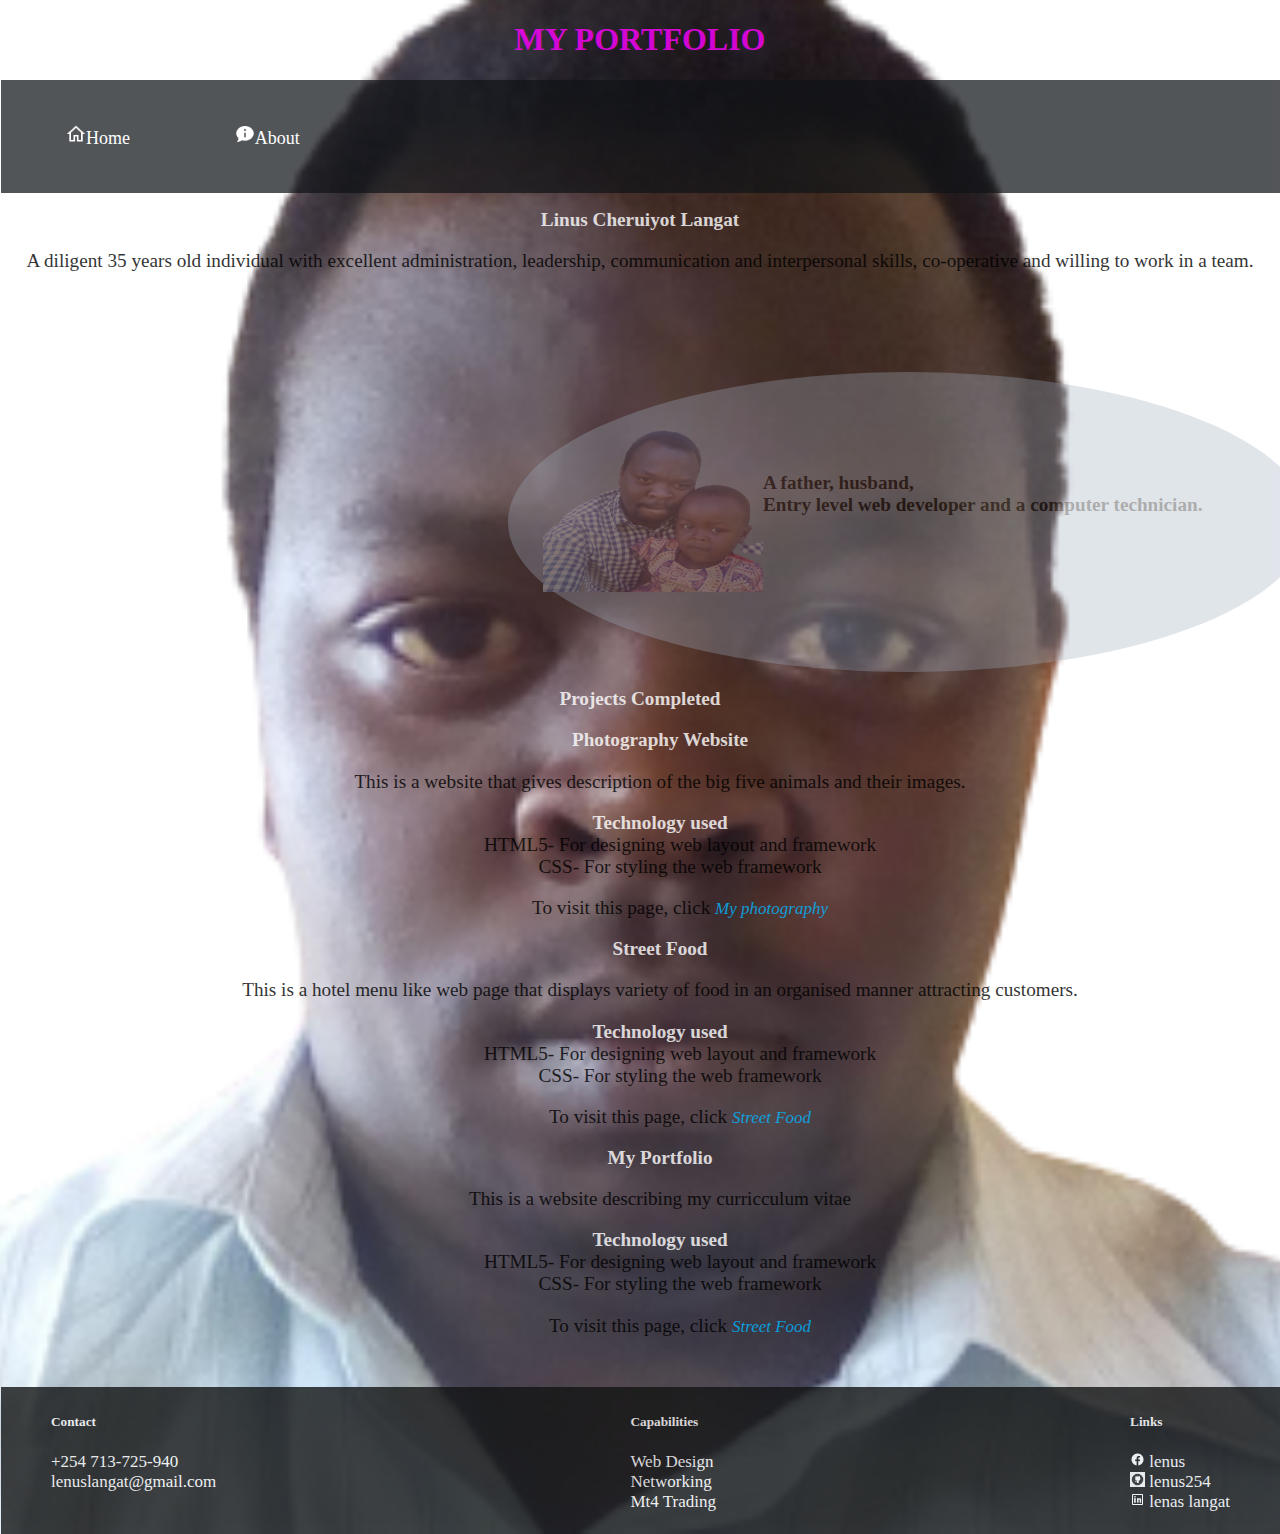
==== index.html @ 3df5fbd7 "renamed homepage" ====
<!DOCTYPE html>
<html lang="en">
<head>
    <meta charset="UTF-8">
    <meta http-equiv="X-UA-Compatible" content="IE=edge">
    <meta name="viewport" content="width=device-width, initial-scale=1.0">
    <title>MY PORTFOLIO</title>
    <LINK rel="stylesheet" type="text/css" href="index.css">
</head>
<body>
    <h1>MY PORTFOLIO</h1>
    <nav>
        <ul>
          <li><a href="homepage.html"><img src="./images/home.png" height="20px" width="20px" alt="">Home</a></li>
          <li><a href="about.html"><img src="./images/about.png" height="20px" width="20px" alt="">About</a></li>
        </ul>
      </nav>
      <div class="profile">
        <h2>Linus Cheruiyot Langat</h2>
        <P>A diligent 35 years old individual with excellent administration, leadership, communication and interpersonal skills, co-operative and willing to work in a team.</P>
        <div class="image">
          <img src="./images/profile.png" alt="myprofile" id="pic">
          <p id="des">A father, husband, <br>
            Entry level web developer and a computer technician.</p>
        </div>
        <h2>Projects Completed</h2>
        <div class="languages">
             <ul>
          <li><strong>Photography Website</strong> </li>
          <p>This is a website that gives description of the big five animals and their images.</p>
          <strong>Technology used</strong>
          <ol>
            <li>HTML5- For designing web layout and framework</li>
            <li>CSS- For styling the web framework</li>
            <p>To visit this page, click  <a href="https://lenus254.github.io/Favourite-photography-/"><em>My photography</em> </a></p>
          </ol>
          <li><strong>Street Food</strong> </li>
          <p>This is a hotel menu like web page that displays variety of food in an organised manner attracting customers.</p>
          <strong>Technology used</strong>
          <ol>
            <li>HTML5- For designing web layout and framework</li>
            <li>CSS- For styling the web framework</li>
            <p>To visit this page, click  <a href="https://lenus254.github.io/street-food/"> <em>Street Food</em></a></p>
          </ol>
          <li><strong>My Portfolio</strong> </li>
          <p>This is a website describing my curricculum vitae</p>
          <strong>Technology used</strong>
          <ol>
            <li>HTML5- For designing web layout and framework</li>
            <li>CSS- For styling the web framework</li>
            <p>To visit this page, click  <a href="https://lenus254.github.io/street-food/"> <em>Street Food</em></a></p>
          </ol>
  
        </ul>
      </div>
      </div>
      <footer>
        <div class="contact">
          <h5>Contact</h5>
          <p>
            +254 713-725-940 <br>
            lenuslangat@gmail.com
          </p>
        </div>
        <div class="capabilities">
          <h5>Capabilities</h5>
          <p>
            <a href="#">Web Design </a> <br>
            <a href="#">Networking </a><br>
            <a href="#">Mt4 Trading </a>
          </p>
        </div>
        <div class="links">
          <h5>Links</h5>
          <p>
            <a href="facebook.com"> <img src="./images/facebook.png" height="15px" width="15px" alt=""> lenus</a>
            <br>
            <a href="github"> <img src="./images/github.jpeg" height="15px" width="15px" alt=""> lenus254</a>
            <br>
            <a href="linkedin"> <img src="./images/linkdn.png" height="15px" width="15px" alt=""> lenas langat</a>
          </p>
        </div>
      </footer>
      </body>
      </html>
---- index.css ----
h1{
    text-align: center;
    color: magenta;
}
body{
    background-image: url(./images/backgroung1.png);
    background-repeat: no-repeat;
    background-size: cover;
    background-position: center;
    background-color: inherit;
    opacity: 80%;
}
nav{
    background-color: rgba(17, 20, 24, 0.9);
    margin: 5px -8px 0px -7px;
    text-align: left;
    padding: 25px;
    display: flex;
}
nav>ul li{
    list-style: none;
    display: inline;
    padding-right: 100px;
}
ul li a{
    color: white;
    font-size: 18px;
    text-decoration: none;
    font-family: Georgia, 'Times New Roman', Times, serif;
    font-weight: 200px;
    line-height: normal;
}
.profile>p,ul{
    text-align: center;
    color: black;
    font-size: larger;
    align-items: center;

}
.image{
    border-radius: 80%;
    height: 300px;
    width: 800px;
    margin-left: 500px;
    margin-top: 100px;
    background-color: rgb(163, 176, 194);
    opacity: 40%;
}
#pic{
    height: 220px;
    width: 220px;
    float: left;
    margin-left: 35px;
}
#des{
    font-size: larger;
    font-family: 'Times New Roman', Times, serif;
    padding-top: 100px;
    font-weight: bold;
    }
    .profile>h2{
        color: white;
        text-align: center;
        font-size: larger;
    }
    .languages>ul,ol,li{
        list-style: none;
        
    }
   strong{color: white;
}
em{
    color: rgb(0, 183, 255);
}
footer{
    display: flex;
    justify-content: space-between;
    background-color: #131414;
    color: whitesmoke;
    margin-top: 50px;
    margin: 50px -8px -8px -7px;
    padding: 5px 50px 5px 50px;
}
.contact p{
    font-size: 17px;
}
footer p, a{
    color:whitesmoke;
    font-size: 17px;
    text-decoration: none;
}
#header{
    color: white;
}
#color{
    color: black;
    font-size: larger;
}
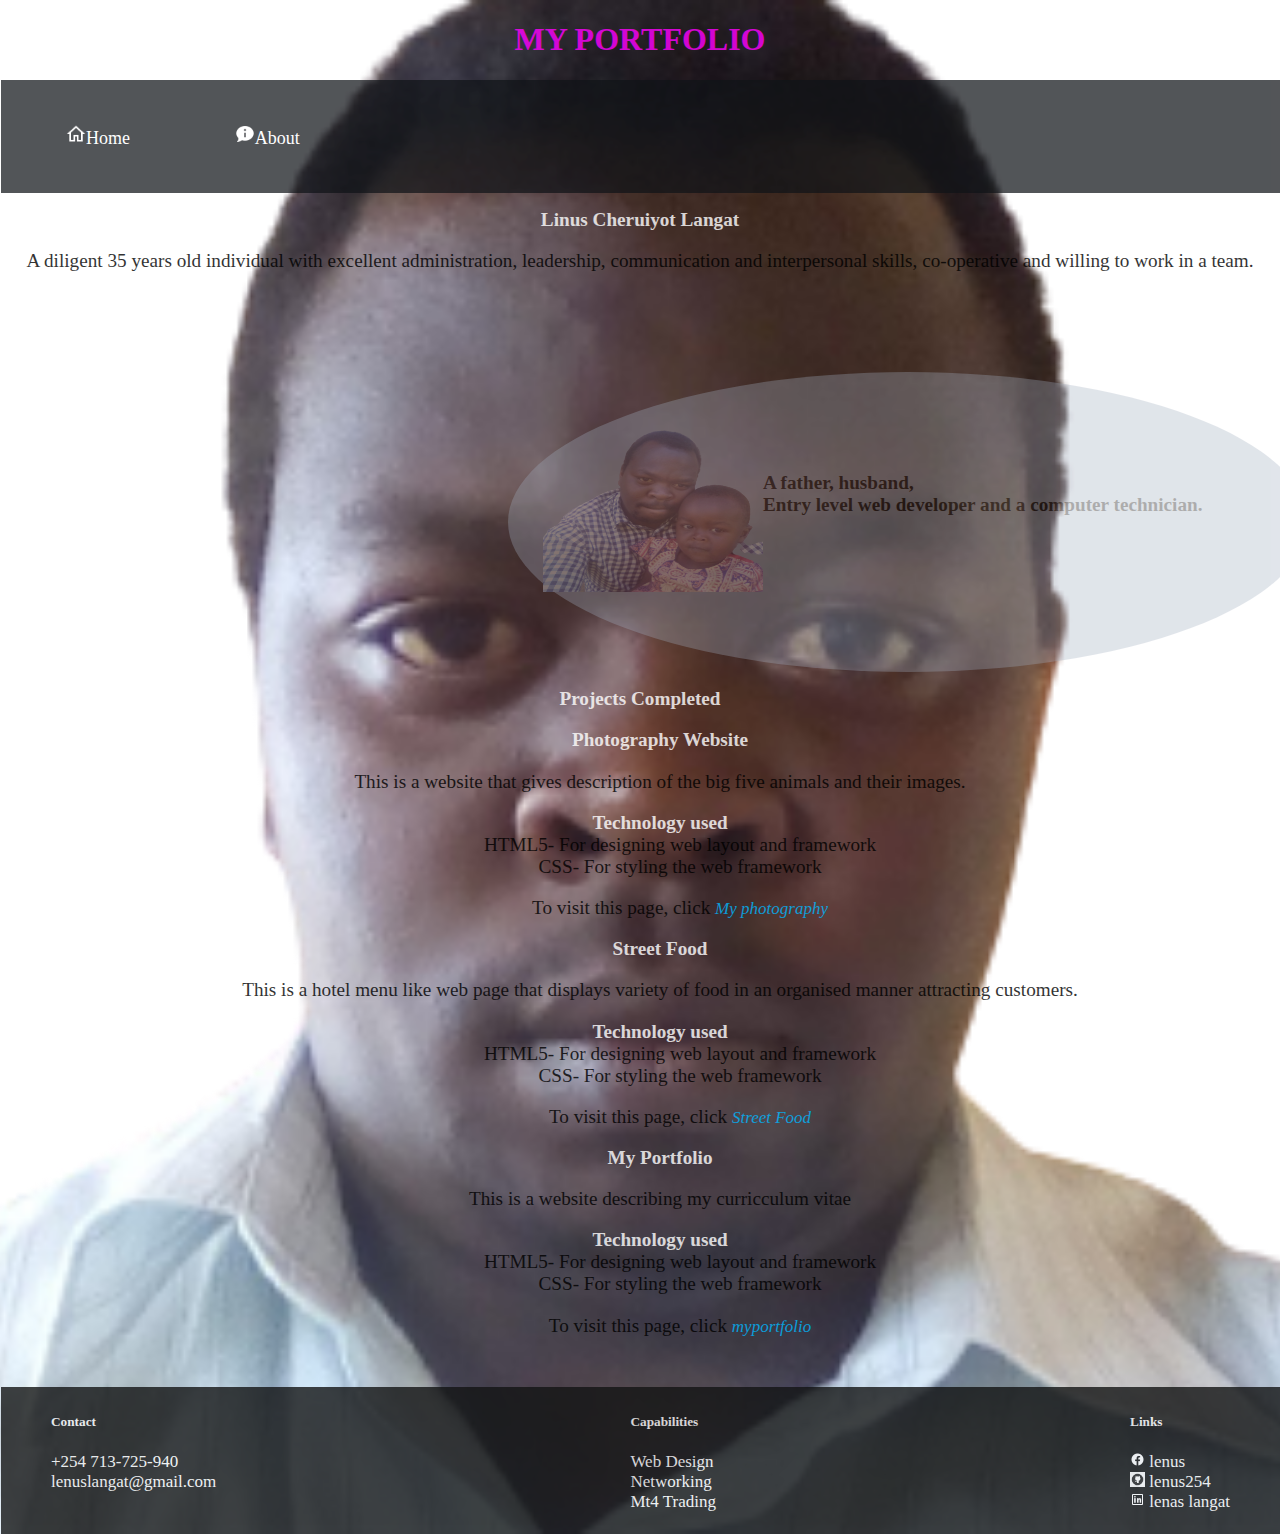
==== commit 2b19ecd5: "updated readme and inserted link" ====
--- a/index.html
+++ b/index.html
@@ -11,7 +11,7 @@
     <h1>MY PORTFOLIO</h1>
     <nav>
         <ul>
-          <li><a href="homepage.html"><img src="./images/home.png" height="20px" width="20px" alt="">Home</a></li>
+          <li><a href="index.html"><img src="./images/home.png" height="20px" width="20px" alt="">Home</a></li>
           <li><a href="about.html"><img src="./images/about.png" height="20px" width="20px" alt="">About</a></li>
         </ul>
       </nav>
@@ -48,7 +48,7 @@
           <ol>
             <li>HTML5- For designing web layout and framework</li>
             <li>CSS- For styling the web framework</li>
-            <p>To visit this page, click  <a href="https://lenus254.github.io/street-food/"> <em>Street Food</em></a></p>
+            <p>To visit this page, click  <a href="https://lenus254.github.io/myportfolio/index.html"> <em>myportfolio</em></a></p>
           </ol>
   
         </ul>
